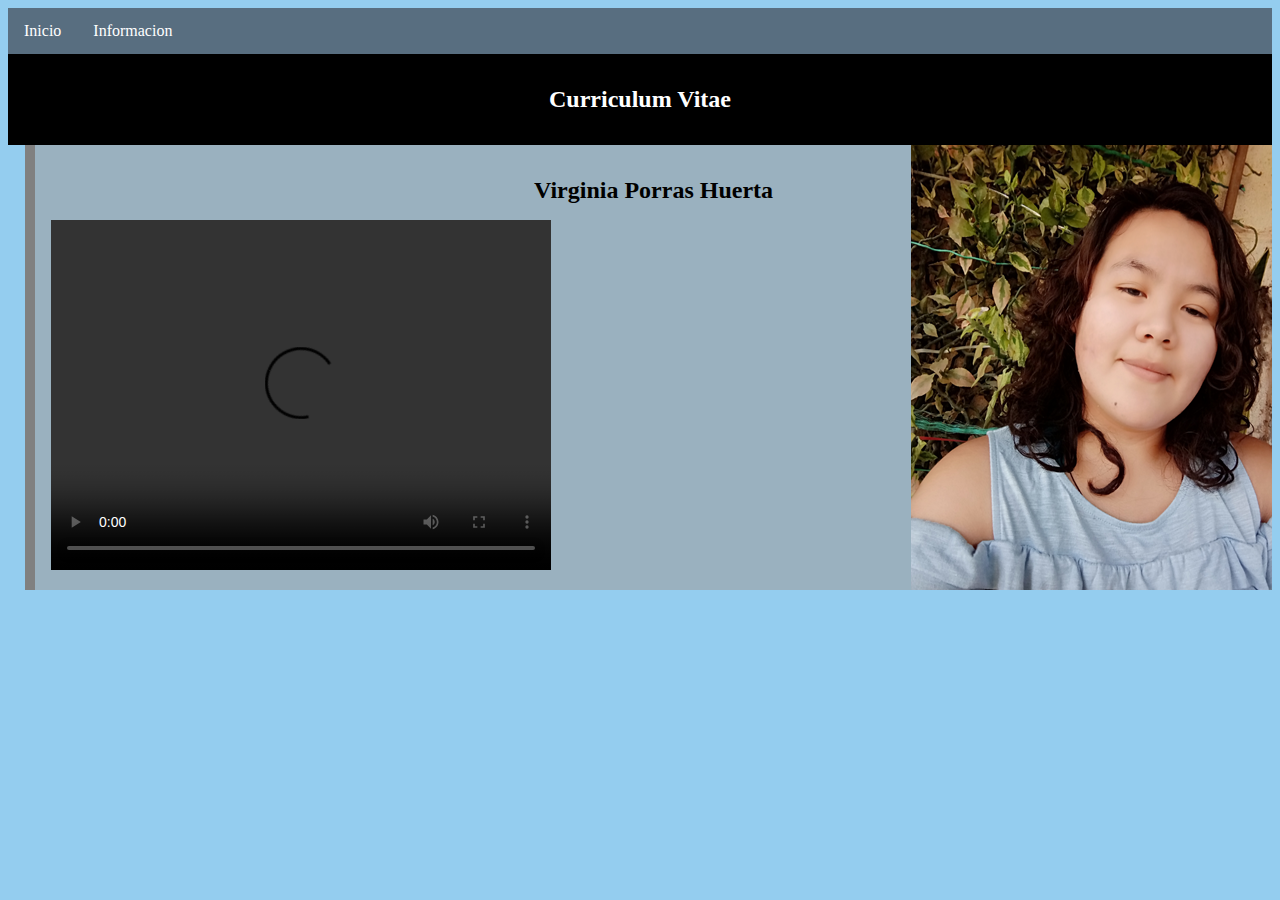
==== index.html @ 246f052e "Add files via upload" ====
<!DOCTYPE html>
<html>
<head>
  <meta charset="utf-8">
  <meta name="description" content="Curriculum vitae">
  
    <!-- Cuidado con el tiempo de recarga
    <meta http‐equiv="refresh" content="20;URL=./1DivSemanticaEstilos.htm" >
    -->
  <meta name="viewport" content="width=device-width, initial-scale=1.0">
  <link rel="stylesheet"  type="text/css" href="css/estiloCurV.css">
  
  <title>CV</title>
  </head>
  <style>
    body {
        background-color: rgba(17, 145, 219, 0.452);
    }
    
    @media only screen and (max-width: 500px) {
        body {
            background-color: rgba(133, 13, 231, 0.411);
        }
    }
    </style>


<style>
    ul {
        list-style-type: none;
        margin: 0;
        padding: 0;
        overflow: hidden;
        background-color: rgba(24, 10, 10, 0.486);
    }
    
    li {
        float: left;
    }
    
    li a, .dropbtn {
        display: inline-block;
        color: white;
        text-align: center;
        padding: 14px 16px;
        text-decoration: none;
    }
    
    li a:hover, .dropdown:hover .dropbtn {
        background-color: rgba(0, 153, 255, 0.322);
    }
    
    li.dropdown {
        display: inline-block;
    }
    
    .dropdown-content {
        display: none;
        position: absolute;
        background-color: #f9f9f9;
        min-width: 160px;
        box-shadow: 0px 8px 16px 0px rgba(170, 52, 131, 0.2);
        z-index: 1;
    }
    
    .dropdown-content a {
        color: rgb(0, 0, 0);
        padding: 12px 16px;
        text-decoration: none;
        display: block;
        text-align: center;
    }
    
    .dropdown-content a:hover {background-color: #006cfabd}
    
    .dropdown:hover .dropdown-content {
        display: block;
    }
    </style>
    </head>
    <body>
    
    <ul>
      <li><a href="index.html">Inicio</a></li>
    
      <li class="dropdown">
        <a  class="dropbtn">Informacion</a>
        <div class="dropdown-content">
          <a href="Datos.html">Datos personales</a>
          <a href="Acade.html">Formacion academica</a>
          <a href="Experiencia.html">Experiencia Laboral</a>
        </div>
      </li>
    </ul>
    
    <body>
        <div>
        <header>
          <CENTER> <h1>Curriculum Vitae</h1></CENTER>
        </header>
          <!--<section>  </section>-->
        
        
          <article class="bimagen">  
          <!--article class="bimage"-->
              <h1> <span >Virginia Porras Huerta</span></h1>
             
             <video src="img/Presen.mp4" width="500 " height="350" controls > 
                <!--source src="Presen.mp4" type="Video/mp4"><source>
                <center><video src="Herramientas/Prrsen.mp4"controls></video></center-->
              
              
              
            </article>
             
          
           
         
        
        </div>
    </head>
    <body>
---- css/estiloCurV.css ----
div.contenedor{
    width: 100%;
    border: 1px solid gray;
    
}

header, footer {
    padding: 1em;
    color: white;
    background-color: rgb(0, 0, 0);
    clear: left;
    text-align: center;
    
 
}


nav {
    float: left;
    max-width: 16px;
    margin: 0;
    padding: 1em;

}

nav ul {
    list-style-type: none; /* elimina viñeta */
    padding: 0;
}

nav ul a {
    text-decoration: none;

}

a.active {
    color: red;
}

article {
    margin-left: 17px;
    border-left: 10px solid gray;
    padding: 1em;
    overflow: hidden;
    background-color: #9e9d9e98;
    background-repeat:repeat-y; /*no-repeat;*/
    /*background-size:300px 180px;*/
}

p{
  margin-left: 300px;
}

h1{
  text-align:center;
  font-size: 150%;
}



#experi{
  color:rgb(44, 10, 233);
}
#dato{
  color:rgb(0, 0, 0);
}

#pres{
  color:rgb(0, 60, 255);
}

.bimagen{
background-image: url("../img/VirgPH.png");
background-position: right;
background-repeat: no-repeat;


}
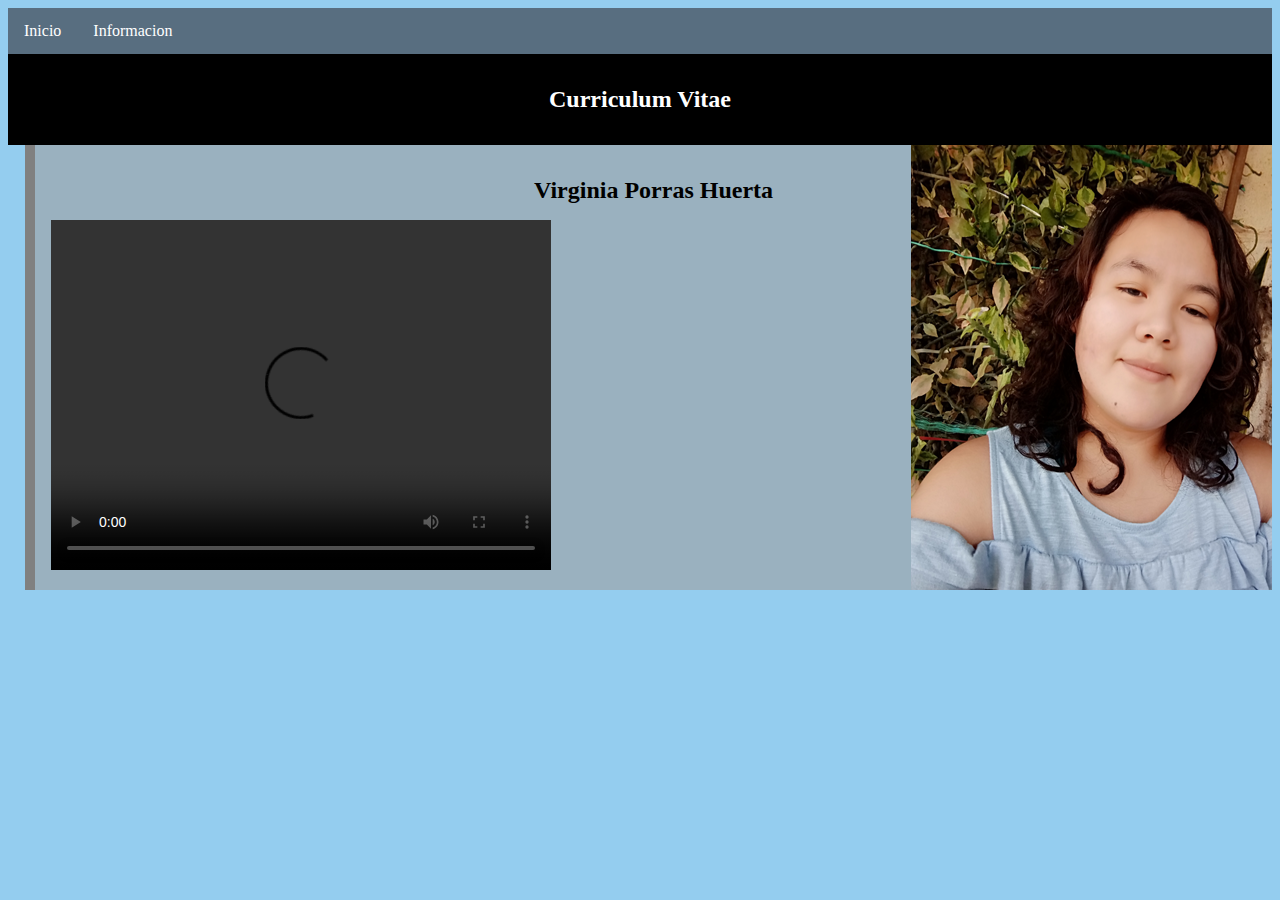
==== commit 19993cc6: "Update index.html" ====
--- a/index.html
+++ b/index.html
@@ -81,7 +81,7 @@
     <body>
     
     <ul>
-      <li><a href="index.html">Inicio</a></li>
+      <li><a href="https://virginiaph.github.io/Submenu/">Inicio</a></li>
     
       <li class="dropdown">
         <a  class="dropbtn">Informacion</a>
@@ -119,4 +119,4 @@
         
         </div>
     </head>
-    <body>+    <body>
